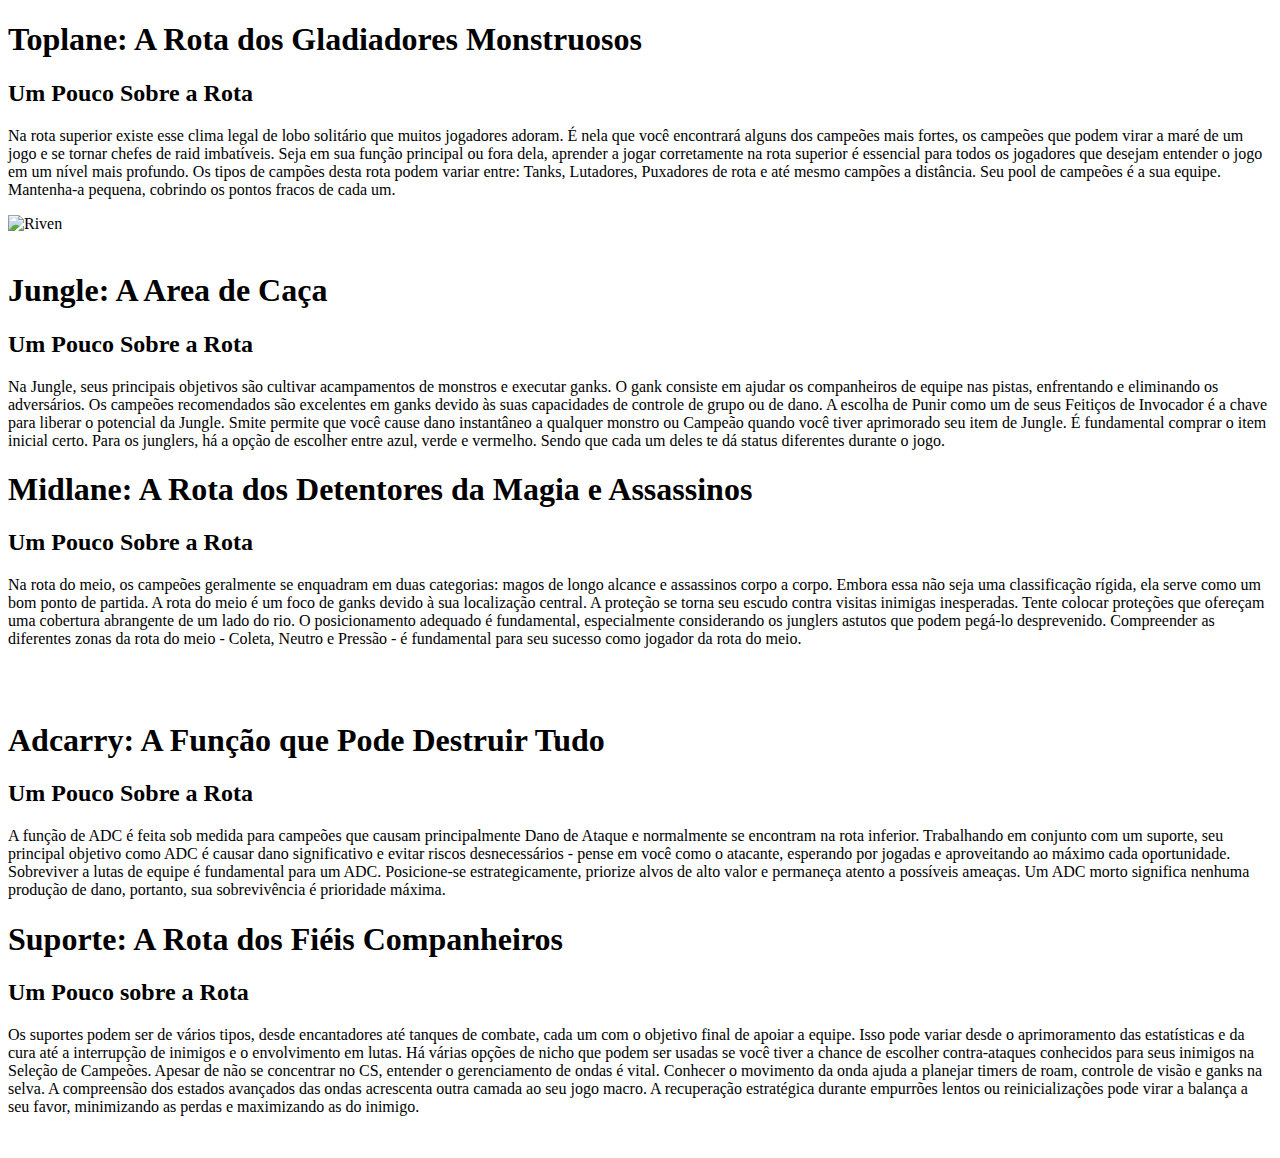
==== league_of_legends_tutorial/html/index.html @ 60c902d4 "League_of_legends_Tutorial" ====
<!DOCTYPE html>
<html lang="en">
<head>
    <meta charset="UTF-8">
    <meta name="viewport" content="width=device-width, initial-scale=1.0">
    <link rel="stylesheet" href="/css/style.css">
    <link rel="icon" href="/image/icons8-league-of-legends-64.png">
    <title>League of Legends: Tutorial</title>
</head>
<body>
    <header>
        <div class="logo-banner"></div> <!--Banner do jogo--> 
    </header>

    <main>
        <div class="info-content"><!--Toplane-->

            <div class="txt">
                    <h1> Toplane: A Rota dos Gladiadores Monstruosos</h1>

                    <h2>Um Pouco Sobre a Rota</h2>

                <div class="textbox">
                    <p>
                        Na rota superior existe esse clima legal de lobo solitário que muitos jogadores adoram.
                        É nela que você encontrará alguns dos campeões mais fortes, os campeões que podem virar 
                        a maré de um jogo e se tornar chefes de raid imbatíveis. Seja em sua função principal ou
                        fora dela, aprender a jogar corretamente na rota superior é essencial para todos os jogadores
                        que desejam entender o jogo em um nível mais profundo. Os tipos de campões desta rota podem variar entre:
                        Tanks, Lutadores, Puxadores de rota e até mesmo campões a distância.
                        Seu pool de campeões é a sua equipe. Mantenha-a pequena, cobrindo os pontos fracos de cada um.
                    </p>
                </div>
            </div>

            <div>
                    <img class="png" src="/image/Riven.png" alt="Riven">
            </div>
        </div>

        <div class="info-content2"> <!--Jungle-->

            <div>
                    <img class="png2" src="/image/lee.png" alt="">
            </div>

            <div class="txt">
                        <h1> Jungle: A Area de Caça</h1>
                        <h2>Um Pouco Sobre a Rota</h2>

                <div class="textbox">
                    <p>
                         Na Jungle, seus principais objetivos são cultivar acampamentos de monstros e executar ganks. O gank consiste em ajudar os companheiros de equipe nas pistas,
                        enfrentando e eliminando os adversários. Os campeões recomendados são excelentes em ganks devido às suas capacidades de controle de grupo ou de dano.
                        A escolha de Punir como um de seus Feitiços de Invocador é a chave para liberar o potencial da Jungle. Smite permite que você cause dano instantâneo a
                        qualquer monstro ou Campeão quando você tiver aprimorado seu item de Jungle. É fundamental comprar o item inicial certo. Para os junglers, há a opção de escolher entre azul, verde e vermelho.
                        Sendo que cada um deles te dá status diferentes durante o jogo.
                    </p>
                </div>
            </div>
        </div>

        <div class="info-content3"> <!--Midlane-->

            <div class="txt">
                    <h1> Midlane: A Rota dos Detentores da Magia e Assassinos</h1>
                    <h2>Um Pouco Sobre a Rota</h2>

                <div class="textbox">
                    <p>
                        Na rota do meio, os campeões geralmente se enquadram em duas categorias: magos de longo alcance e assassinos corpo a corpo.
                        Embora essa não seja uma classificação rígida, ela serve como um bom ponto de partida.
                        A rota do meio é um foco de ganks devido à sua localização central. A proteção se torna
                        seu escudo contra visitas inimigas inesperadas. Tente colocar proteções que ofereçam uma cobertura abrangente 
                        de um lado do rio. O posicionamento adequado é fundamental, especialmente considerando os junglers astutos que podem pegá-lo desprevenido.
                        Compreender as diferentes zonas da rota do meio - Coleta, Neutro e Pressão - é fundamental para seu sucesso como jogador da rota do meio.
                    </p>
                </div>
            </div>

            <div>
                    <img class="png3" src="/image/ahri.png" alt="">
            </div>
        </div>

        <div class="info-content4"> <!--Adcarry-->

            <div>
                    <img class="png4" src="/image/ezreal.png" alt="">
            </div>

            <div class="txt">
                        <h1> Adcarry: A Função que Pode Destruir Tudo</h1>
                        <h2>Um Pouco Sobre a Rota</h2>
                
                <div class="textbox">
                    <p>
                        A função de ADC é feita sob medida para campeões que causam principalmente Dano de Ataque e normalmente se encontram na rota inferior.
                        Trabalhando em conjunto com um suporte, seu principal objetivo como ADC é causar dano significativo e evitar riscos desnecessários - pense
                        em você como o atacante, esperando por jogadas e aproveitando ao máximo cada oportunidade. Sobreviver a lutas de equipe é fundamental para um ADC.
                        Posicione-se estrategicamente, priorize alvos de alto valor e permaneça atento a possíveis ameaças. Um ADC morto significa nenhuma produção de dano, portanto, sua sobrevivência é prioridade máxima. 
                    </p>
                </div>
            </div>
        </div>

        <div class="info-content5"> <!--Support-->

            <div class="txt">
                    <h1> Suporte: A Rota dos Fiéis Companheiros</h1>
                    <h2>Um Pouco sobre a Rota</h2>

                <div class="textbox">
                    <p>
                        Os suportes podem ser de vários tipos, desde encantadores até tanques de combate, cada um com o objetivo final de apoiar a equipe.
                        Isso pode variar desde o aprimoramento das estatísticas e da cura até a interrupção de inimigos e o envolvimento em lutas. Há várias
                        opções de nicho que podem ser usadas se você tiver a chance de escolher contra-ataques conhecidos para seus inimigos na Seleção de Campeões.
                        Apesar de não se concentrar no CS, entender o gerenciamento de ondas é vital. Conhecer o movimento da onda ajuda a planejar timers de roam, controle de visão e ganks na selva.
                        A compreensão dos estados avançados das ondas acrescenta outra camada ao seu jogo macro. A recuperação estratégica durante empurrões lentos ou reinicializações pode virar a balança
                        a seu favor, minimizando as perdas e maximizando as do inimigo.
                    </p>
                </div>
            </div>

            <div>
                    <img class="png5" src="/image/janna.png" alt="">
            </div>
        </div>

        
    </main>
</body>
</html>
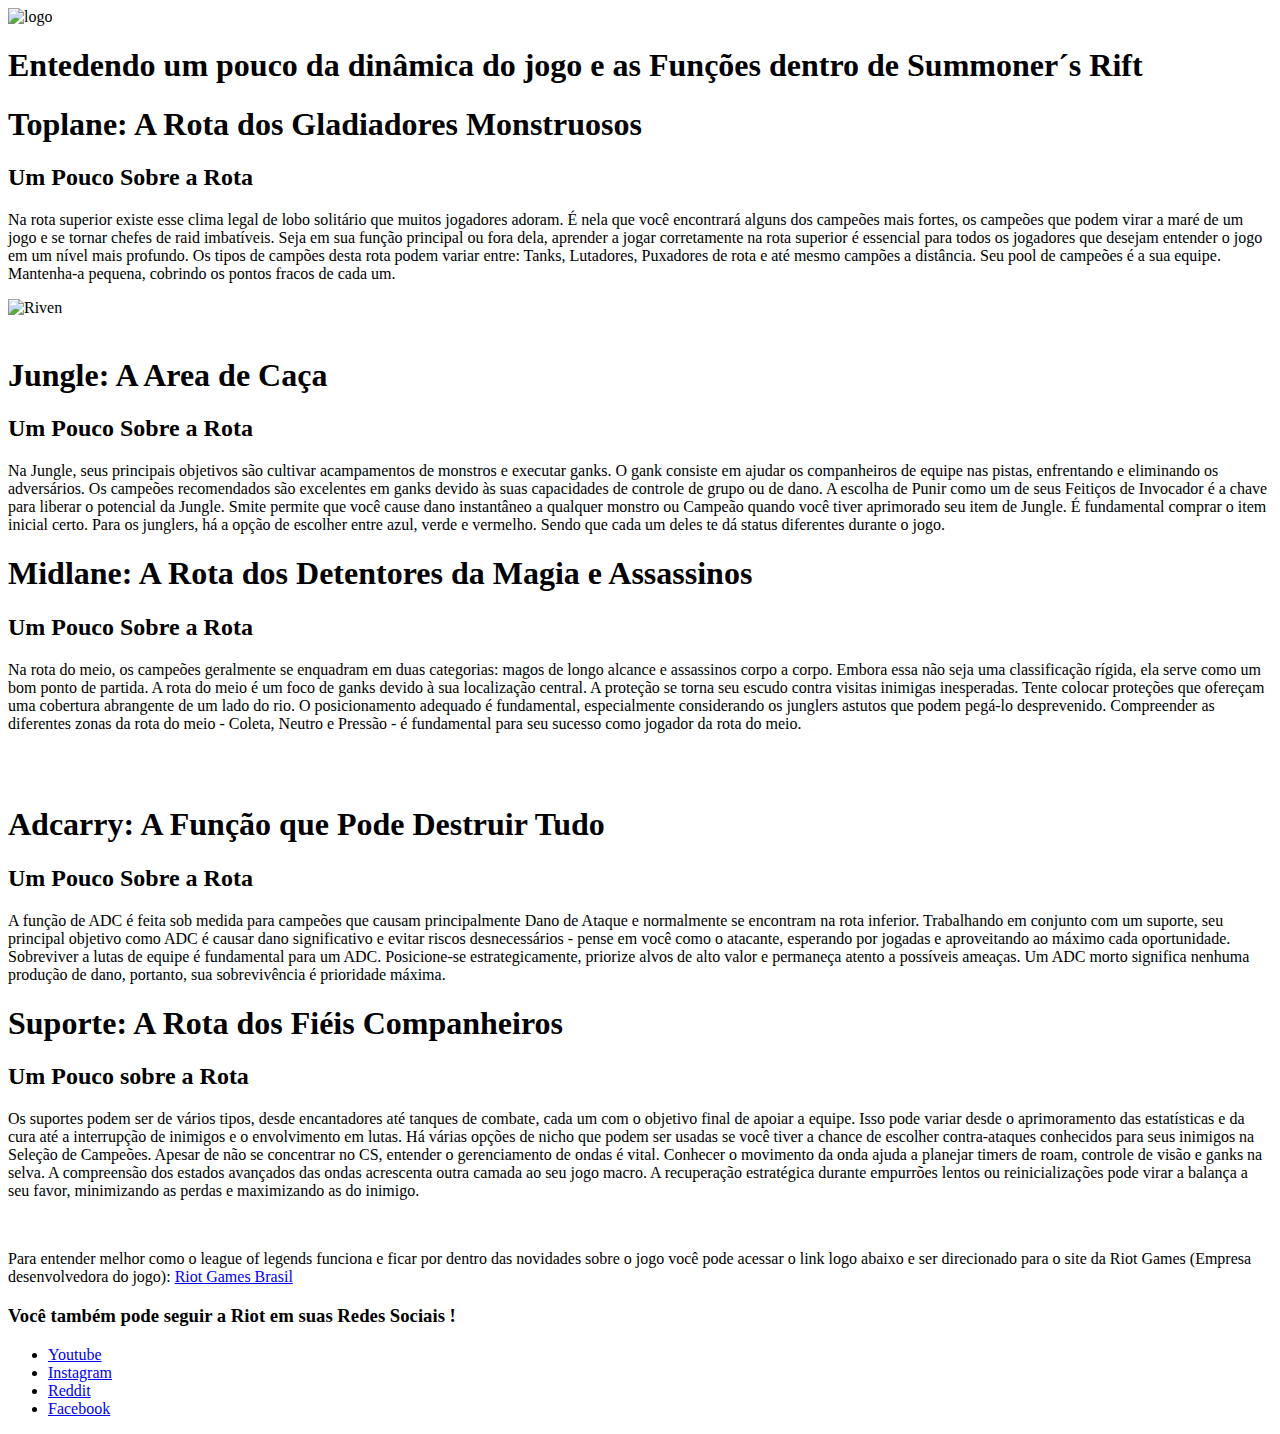
==== commit 2b86540c: "Layout improvement" ====
--- a/league_of_legends_tutorial/html/index.html
+++ b/league_of_legends_tutorial/html/index.html
@@ -9,7 +9,13 @@
 </head>
 <body>
     <header>
-        <div class="logo-banner"></div> <!--Banner do jogo--> 
+       
+            <div class="logo-banner">
+                <img class="banner-image" src="/image/kisspng-league-of-legends-logo-tournament.png" alt="logo">
+            </div>
+            <div class="titulo-banner">
+                <h1>Entedendo um pouco da dinâmica do jogo e as Funções dentro de Summoner´s Rift</h1>
+            </div> <!--Banner do jogo--> 
     </header>
 
     <main>
@@ -20,7 +26,7 @@
 
                     <h2>Um Pouco Sobre a Rota</h2>
 
-                <div class="textbox">
+                <div class="textbox" id="top-txt">
                     <p>
                         Na rota superior existe esse clima legal de lobo solitário que muitos jogadores adoram.
                         É nela que você encontrará alguns dos campeões mais fortes, os campeões que podem virar 
@@ -44,7 +50,7 @@
                     <img class="png2" src="/image/lee.png" alt="">
             </div>
 
-            <div class="txt">
+            <div class="txt" id="jg-txt">
                         <h1> Jungle: A Area de Caça</h1>
                         <h2>Um Pouco Sobre a Rota</h2>
 
@@ -62,7 +68,7 @@
 
         <div class="info-content3"> <!--Midlane-->
 
-            <div class="txt">
+            <div class="txt" id="mid-txt">
                     <h1> Midlane: A Rota dos Detentores da Magia e Assassinos</h1>
                     <h2>Um Pouco Sobre a Rota</h2>
 
@@ -89,7 +95,7 @@
                     <img class="png4" src="/image/ezreal.png" alt="">
             </div>
 
-            <div class="txt">
+            <div class="txt" id="carry-txt">
                         <h1> Adcarry: A Função que Pode Destruir Tudo</h1>
                         <h2>Um Pouco Sobre a Rota</h2>
                 
@@ -106,7 +112,7 @@
 
         <div class="info-content5"> <!--Support-->
 
-            <div class="txt">
+            <div class="txt" id="sup-txt">
                     <h1> Suporte: A Rota dos Fiéis Companheiros</h1>
                     <h2>Um Pouco sobre a Rota</h2>
 
@@ -129,5 +135,25 @@
 
         
     </main>
+    <footer class="rodape">
+        <div>
+            <p class="texto-rodape">
+                Para entender melhor como o league of legends funciona e ficar por dentro das novidades sobre o jogo
+                você pode acessar o link logo abaixo e ser direcionado para o site da Riot Games (Empresa desenvolvedora do jogo):
+                <a class="lista-link" href="https://www.leagueoflegends.com/pt-br/">Riot Games Brasil</a>
+            </p>
+
+            <h3 class="titulo3-rodape">Você também pode seguir a Riot em suas Redes Sociais !</h3>
+
+            <ul class="lista-social">
+                <li><a class="lista-link" href="https://www.youtube.com/user/RiotGamesBrasil">Youtube</a></li>
+                <li><a class="lista-link" href="https://www.instagram.com/leagueoflegendsbrasil">Instagram</a></li>
+                <li><a class="lista-link" href="https://www.reddit.com/r/leagueoflegends/">Reddit</a></li>
+                <li><a class="lista-link" href="https://web.facebook.com/LeagueofLegendsBrasil?_rdc=1&_rdr">Facebook</a></li>
+            </ul>
+
+
+        </div>
+    </footer>
 </body>
 </html>